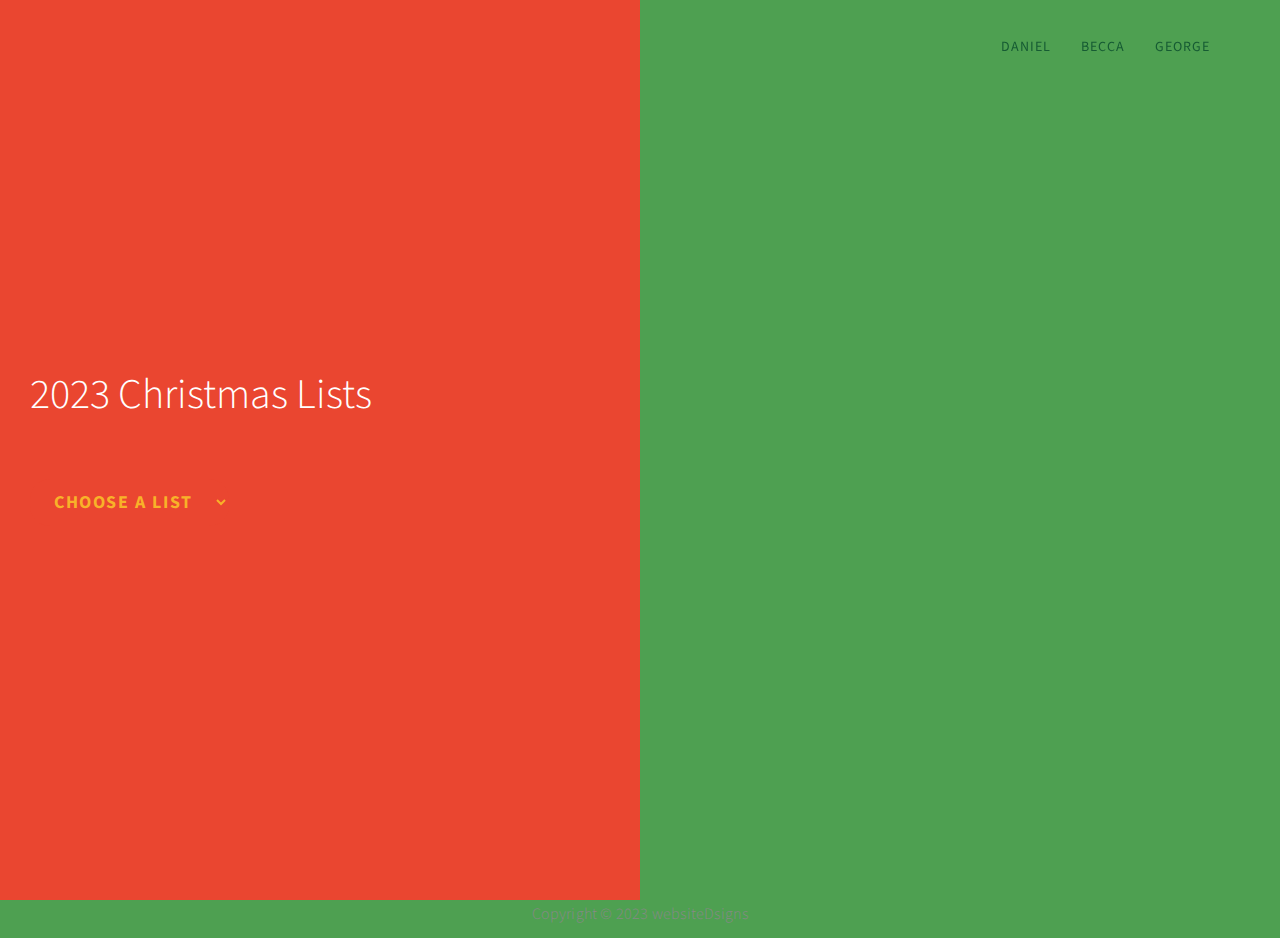
==== index.html @ 407f6c06 "upload lists - Daniel" ====
<!DOCTYPE html>
<html lang="en">
     <head>
          <meta charset="UTF-8">
          <meta name="viewport" content="width=device-width, initial-scale=1">
          <title>Christmas Lists</title>
          <link rel="stylesheet" href="css/bootstrap.min.css">
          <link rel="stylesheet" href="css/animate.css">
          <link rel="stylesheet" href="css/font-awesome.min.css">
          <link rel="stylesheet" href="css/style.css">
          <link href="https://fonts.googleapis.com/css?family=Source+Sans+Pro:300,400,700" rel="stylesheet">
        
      </head>
      <body data-spy="scroll" data-target=".navbar-collapse" data-offset="50">


<!-- PRE LOADER -->

<div class="preloader">
     <div class="spinner">
          <span class="spinner-rotate"></span>
     </div>
</div>


<!-- Navigation Section -->

<div class="navbar navbar-fixed-top custom-navbar" role="navigation">
     <div class="container">

          <!-- navbar header -->
          <div class="navbar-header">
               <button class="navbar-toggle" data-toggle="collapse" data-target=".navbar-collapse">
                    <span class="icon icon-bar"></span>
                    <span class="icon icon-bar"></span>
                    <span class="icon icon-bar"></span>
               </button>
          </div>

          <div class="collapse navbar-collapse">
               <ul class="nav navbar-nav navbar-right ">
                    <li><a href="#daniel.html" class="smoothScroll">Daniel</a></li>
                    <li><a href="#becca.html" class="smoothScroll">Becca</a></li>
                    <li><a href="#george.html" class="smoothScroll">George</a></li>
               </ul>
          </div>

     </div>
</div>

<section id="home" class="parallax-section">
     <div class="container">
          <section id="home" class="parallax-section">
               <div class="container">
                    <div class="row">
                         <div class="col-md-6 col-sm-6" style="background-color: #EA4630">
                              <div class="home-thumb">
                                  <div class="section-title">
                                      <h1 class="wow fadeInUp" data-wow-delay="0.3s" style="color: white;">2023 Christmas Lists</h1>
                                      <div class="dropdown-button-container">
                                          <select class="wow fadeInUp section-btn btn btn-success" data-wow-delay="1.4s" style="color: #F8B229; background-color: #EA4630;" id="list-dropdown">
                                              <option value="" disabled selected>Choose A list</option>
                                              <option value="daniel.html">Daniel</option>
                                              <option value="becca.html">Becca</option>
                                              <option value="george.html">George</option>
                                          </select>
                                          <button class="proceed-button" id="proceed-button" style="display: none; color: #F8B229; background-color: #EA4630;">OK</button>
                                      </div>
                                  </div>
                              </div>
                          </div>
                          
                          <script>
                              document.getElementById("list-dropdown").addEventListener("change", function() {
                                  var selectedValue = this.value;
                                  var proceedButton = document.getElementById("proceed-button");
                                  if (selectedValue !== "") {
                                      proceedButton.style.display = "inline-block";
                                  } else {
                                      proceedButton.style.display = "none";
                                  }
                              });
          
                              document.getElementById("proceed-button").addEventListener("click", function() {
                                  var selectedValue = document.getElementById("list-dropdown").value;
                                  if (selectedValue !== "") {
                                      window.location.href = selectedValue;
                                  }
                              });
                          </script>
                    </div>
               </div>
          </section>
          
                
                <script>
                    document.getElementById("list-dropdown").addEventListener("change", function() {
                        var selectedValue = this.value;
                        var proceedButton = document.getElementById("proceed-button");
                        if (selectedValue !== "") {
                            proceedButton.style.display = "inline-block";
                        } else {
                            proceedButton.style.display = "none";
                        }
                    });

                    document.getElementById("proceed-button").addEventListener("click", function() {
                        var selectedValue = document.getElementById("list-dropdown").value;
                        if (selectedValue !== "") {
                            window.location.href = selectedValue;
                        }
                    });
                </script>
          </div>
     </div>
</section>

 




<!-- Footer Section -->

<footer>
	<div class="container">
		<div class="row">

               <div class="col-md-12 col-sm-12">
                    <div class="wow fadeInUp footer-copyright" data-wow-delay="1.8s">
                         <p>Copyright &copy; 2023 websiteDsigns
                    
                    </div>
               </div>
			
		</div>
	</div>
</footer>

<!-- SCRIPTS -->

<script src="js/jquery.js"></script>
<script src="js/bootstrap.min.js"></script>
<script src="js/jquery.parallax.js"></script>
<script src="js/smoothscroll.js"></script>
<script src="js/wow.min.js"></script>
<script src="js/custom.js"></script>

</body>
</html>
---- css/style.css ----
/*

Stimulus Template

http://www.templatemo.com/tm-498-stimulus

*/

body {
	background: #4ea051;
    font-family: 'Source Sans Pro', sans-serif;
    font-style: normal;
	font-weight: 300;
    overflow-x: hidden;
}

html,body {
  width: 100%;
  height: 100%;
}
.product-list {
  display: flex;
  flex-wrap: wrap;
  justify-content: space-between;
}

.product {
  width: calc(33.33% - 10px); /* 3 columns with no gap */
  margin: 10px 0; /* Adjust the vertical margin as needed */
  padding: 10px;
  border: 1px solid #ccc;
  text-align: center;
  background-color: #fff;
  box-shadow: 0 0 5px rgba(0, 0, 0, 0.2);
  transition: transform 0.2s;
}

.product:hover {
  transform: scale(1.05);
}

.product img {
  max-width: 100%;
  height: auto;
}

.product h2 {
  font-size: 1.2rem;
  margin: 10px 0;
}

.product p {
  font-weight: bold;
}

.buy-button {
  display: inline-block;
  padding: 8px 16px;
  background-color: #007bff;
  color: #fff;
  text-decoration: none;
  border-radius: 5px;
  transition: background-color 0.3s;
}

.buy-button:hover {
  background-color: #0056b3;
}

@media (max-width: 768px) {
  .product {
      width: calc(50% - 10px); /* 2 columns with no gap */
  }
}

@media (max-width: 480px) {
  .product {
      width: calc(100% - 10px); /* 1 column with no gap */
  }
}



/*---------------------------------------
    Typography              
-----------------------------------------*/

h1,h2,h3,h4,h5,h6 {
  font-style: normal;
  font-weight: 300;
}

h1,h2,h3 {
  font-weight: 300;
}

h1 {
  font-size: 42px;
  padding-bottom: 14px;
  margin-bottom: 0px;
}

h2 {
  font-size: 42px;
  line-height: 52px;
  margin-top: 0px;
}

h3 {
  font-size: 26px;
  line-height: 32px;
  padding-bottom: 6px;
}

h4 {
  color: 165B33;
  font-size: 12px;
  font-weight: normal;
  letter-spacing: 2px;
  text-transform: uppercase;
  padding-top: 6px;
}

h5 {
  color: #666666;
}

strong {
  color: #232B2B;
  font-weight: normal;
}

p {
    color: #888;
    font-size: 16px;
    font-weight: 300;
    line-height: 28px;
    letter-spacing: 0.2px;
}

.section-btn {
  background-color: transparent;
  border: 3px solid #232B2B;
  border-radius: 100px;
  color: #232B2B;
  font-size: 13px;
  font-weight: bold;
  letter-spacing: 1.6px;
  padding: 12px 36px;
  margin-top: 42px;
  transition: all 0.4s ease-in-out;
  text-transform: uppercase;
}

.section-btn:hover {
  background: #E3AE57;
  border-color: transparent;
  color: #ffffff;
}

.btn-success:focus {
  background-color: #000;
  border-color: transparent;
}

.parallax-section {
  background-attachment: fixed !important;
  background-size: cover !important;
}

.section-title {
  position: relative;
  padding-bottom: 22px;
}

#about,
#service,
#experience,
#education,
#contact {
  position: relative;
}

#home .container,
#about .container, 
#experience .container,
#service .container,
#education .container,
#contact .container {
  width: 100%;
  padding: 0;
  margin: 0;
}

#experience .experience-thumb,
#education .education-thumb  {
  padding: 22px 42px 42px 42px;
}

#service,
#quotes,
footer {
  text-align: center;
}


.background-image {
    background-position: 50% 50% !important;
    background-size: cover !important;
    width: 100%;
    height: 100%;
    min-height: 75vh;
    position: absolute;
    top: 0;
    right: 0;
    bottom: 0;
    left: 0;
}

.color-white {
  color: #ffffff;
}

.color-yellow {
  color: 165B33;
}

.bg-yellow {
  background: #E3AE57;
}

.bg-white {
  background: #ffffff;
}

.bg-dark {
  background: #161616;
}








/*---------------------------------------
    Navigation section              
-----------------------------------------*/

.custom-navbar {
    margin-bottom: 0;
    background-color: #ffffff;
}

.custom-navbar .navbar-brand {
    color: 165B33;
	text-shadow: 1px 1px #fff;
    font-weight: bold;
    font-size: 24px;
    line-height: 35px;
    letter-spacing: 1px;
}

.custom-navbar .nav li a {
    color: #165B33;
    font-size: 14px;
    font-weight: 400;
    letter-spacing: 1px;
    text-transform: uppercase;
    line-height: 40px;
    transition: all 0.4s ease-in-out;
}

.custom-navbar .nav li a:hover {
    background: transparent;
    color: #165B33;
}

.custom-navbar .navbar-nav > li > a:hover,
.custom-navbar .navbar-nav > li > a:focus {
  background-color: transparent;
}

.custom-navbar .nav li.active > a {
    background-color: transparent;
    color: #BB2528;
}

.custom-navbar .navbar-toggle {
    border: none;
    padding-top: 10px;
}

.custom-navbar .navbar-toggle {
    background-color: transparent;
}

.custom-navbar .navbar-toggle .icon-bar {
    background: #BB2528;
    border-color: transparent;
}

@media(min-width:768px) {
    .custom-navbar {
        padding: 12px 0;
        border-bottom: 0;
        background: 0 0; 
    }
    .custom-navbar.top-nav-collapse {
        background: #ffffff;
        box-shadow: 0px 2px 8px 0px rgba(50, 50, 50, 0.08);
        padding: 0;
    }

}



/*---------------------------------------
    Home section              
-----------------------------------------*/

#home h1 {
  padding-bottom: 18px;
}

#home .col-md-6 {
  background: #f1e2d7;
/* light blue color: #c3eafd; */
  padding-right: 0;
  padding-left: 0;
}

#home .home-img {
  background: url('../images/home-img.jpg');
  background-size: cover;
  background-position: 50% 50%;
  width: 100%;
  height: 100vh;
}

#home .home-thumb {
  display: -webkit-box;
  display: -webkit-flex;
  display: -ms-flexbox;
  display: flex;
  -webkit-box-align: center;
  -webkit-align-items: center;
  -ms-flex-align: center;
  align-items: center;
  height: 100vh;
  padding: 0 45px 0 45px;
}

/* Default button styles */
.section-btn {
  color: #F8B229;
  background-color: #EA4630;
  border: none;
  border-radius: 20px;
  padding: 10px 20px;
  font-size: 18px;
  cursor: pointer;
  transition: background-color 0.3s;
}

.section-btn:hover {
  background-color: #BB2528;
}

.product img {
  width: 200px; /* Change this to your desired width */
  height: 200px; /* Change this to your desired height */
}


/* Media queries for responsive design */
@media screen and (max-width: 768px) {
  /* Adjust the button size and padding for smaller screens */
  .section-btn {
      padding: 8px 16px;
  }
}

@media screen and (max-width: 480px) {
  /* Further adjustments for very small screens */
  .section-btn {
      font-size: 16px;
  }
}
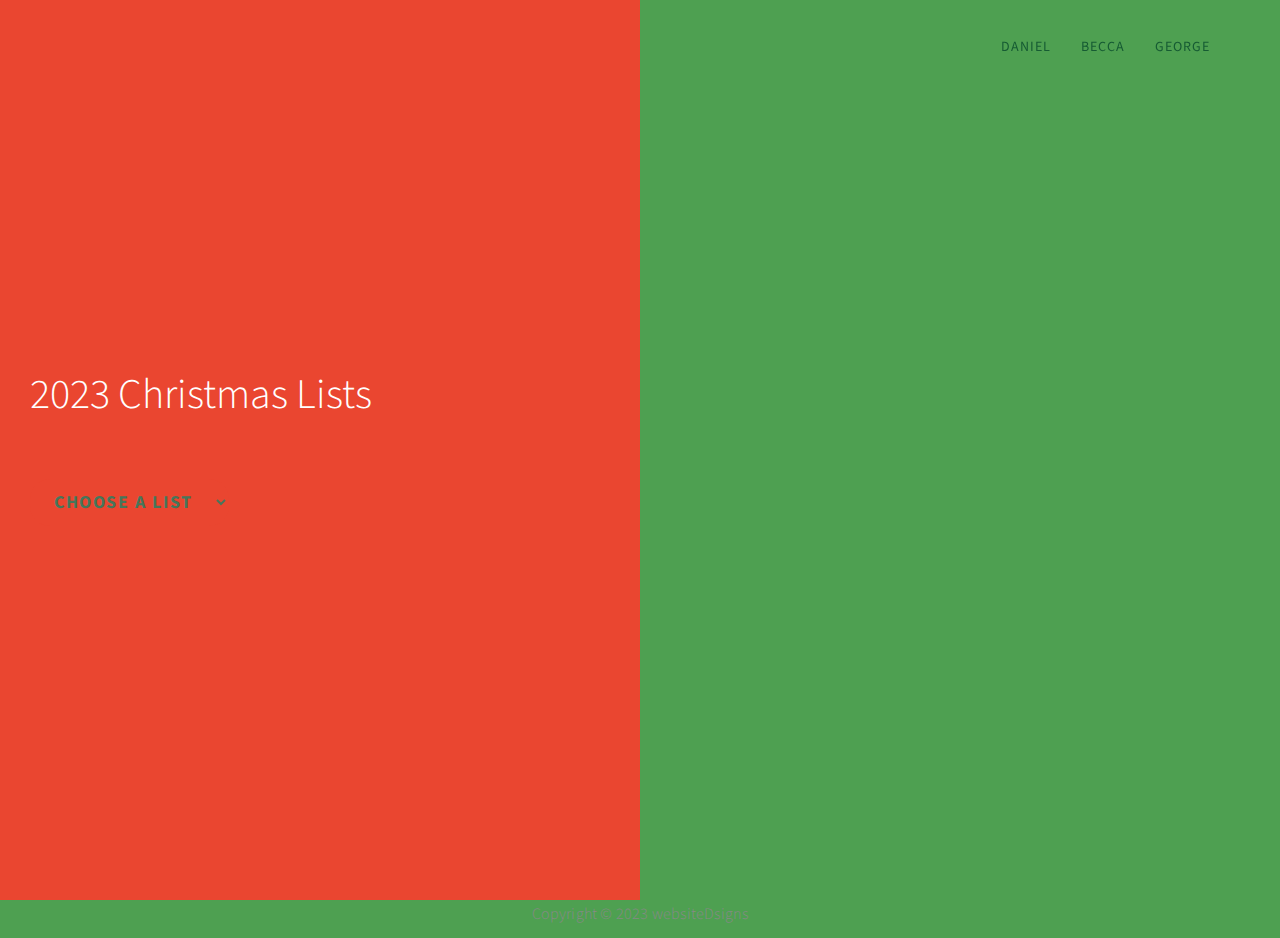
==== commit 260cb7f0: "improve selection button" ====
--- a/index.html
+++ b/index.html
@@ -12,15 +12,6 @@
         
       </head>
       <body data-spy="scroll" data-target=".navbar-collapse" data-offset="50">
-
-
-<!-- PRE LOADER -->
-
-<div class="preloader">
-     <div class="spinner">
-          <span class="spinner-rotate"></span>
-     </div>
-</div>
 
 
 <!-- Navigation Section -->
@@ -58,13 +49,14 @@
                                   <div class="section-title">
                                       <h1 class="wow fadeInUp" data-wow-delay="0.3s" style="color: white;">2023 Christmas Lists</h1>
                                       <div class="dropdown-button-container">
-                                          <select class="wow fadeInUp section-btn btn btn-success" data-wow-delay="1.4s" style="color: #F8B229; background-color: #EA4630;" id="list-dropdown">
+                                          <select class="wow fadeInUp section-btn btn" data-wow-delay="1.4s" style="color: #45765b; background-color: #EA4630;" id="list-dropdown">
                                               <option value="" disabled selected>Choose A list</option>
                                               <option value="daniel.html">Daniel</option>
                                               <option value="becca.html">Becca</option>
                                               <option value="george.html">George</option>
                                           </select>
-                                          <button class="proceed-button" id="proceed-button" style="display: none; color: #F8B229; background-color: #EA4630;">OK</button>
+                                   
+                                          <button class="wow fadeInUp section-btn btn" id="proceed-button" style="display: none; color: green; background-color: #EA4630;">OK</button>
                                       </div>
                                   </div>
                               </div>
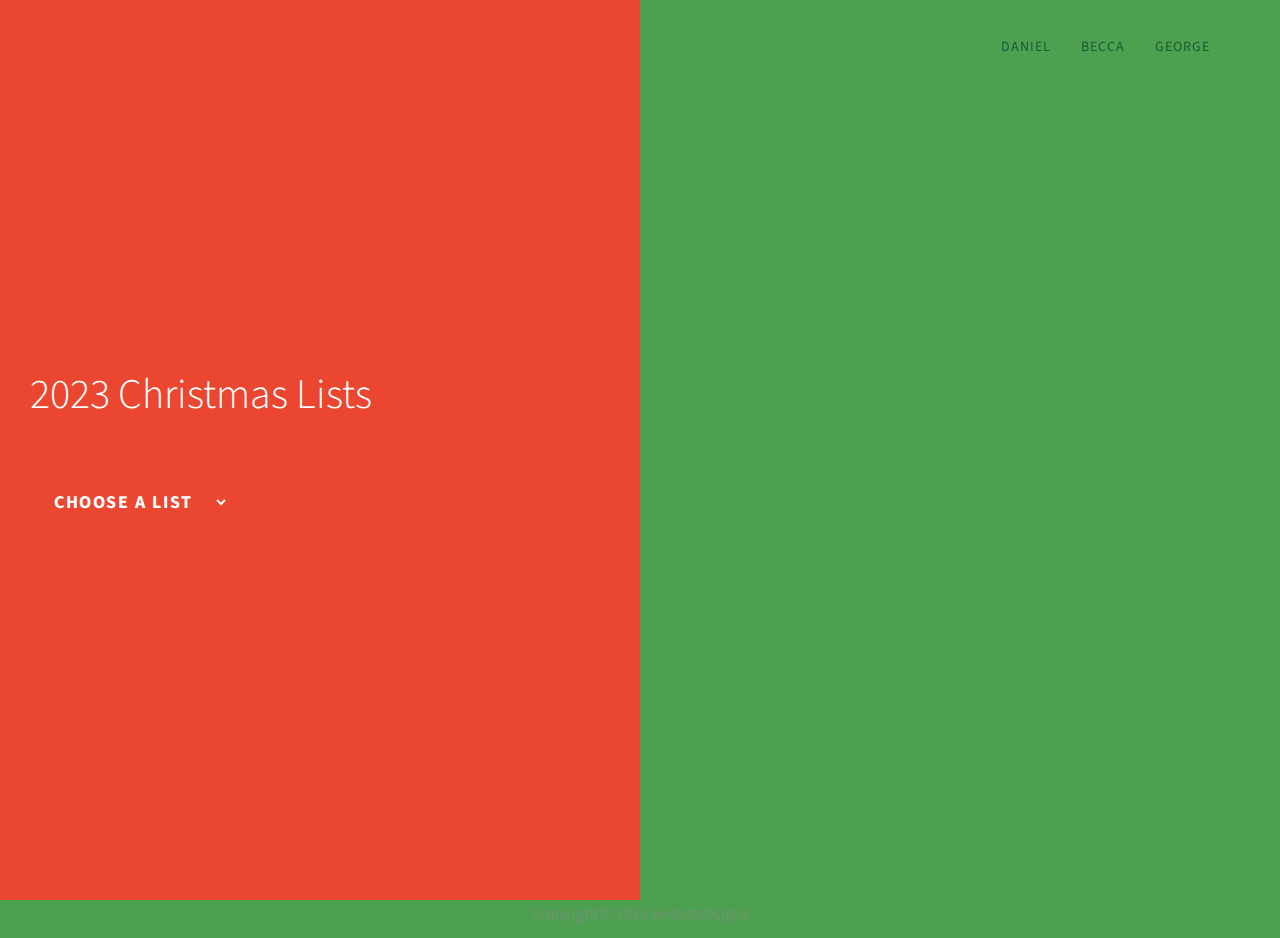
==== commit d4782752: "base update for b and g list" ====
--- a/index.html
+++ b/index.html
@@ -35,7 +35,7 @@
                     <li><a href="#george.html" class="smoothScroll">George</a></li>
                </ul>
           </div>
-
+          
      </div>
 </div>
 
@@ -49,14 +49,18 @@
                                   <div class="section-title">
                                       <h1 class="wow fadeInUp" data-wow-delay="0.3s" style="color: white;">2023 Christmas Lists</h1>
                                       <div class="dropdown-button-container">
-                                          <select class="wow fadeInUp section-btn btn" data-wow-delay="1.4s" style="color: #45765b; background-color: #EA4630;" id="list-dropdown">
+                                          <select class="wow fadeInUp section-btn btn" data-wow-delay="1.4s" style="color: white; background-color: #EA4630;" id="list-dropdown">
+                                              //write code to disable the choose a list option once selected and change the color of the button to green?   
+
+
+
                                               <option value="" disabled selected>Choose A list</option>
                                               <option value="daniel.html">Daniel</option>
                                               <option value="becca.html">Becca</option>
                                               <option value="george.html">George</option>
                                           </select>
                                    
-                                          <button class="wow fadeInUp section-btn btn" id="proceed-button" style="display: none; color: green; background-color: #EA4630;">OK</button>
+                                          <button class="wow fadeInUp section-btn btn" id="proceed-button" style="display: none; color: silver; background-color: #EA4630;">OK</button>
                                       </div>
                                   </div>
                               </div>
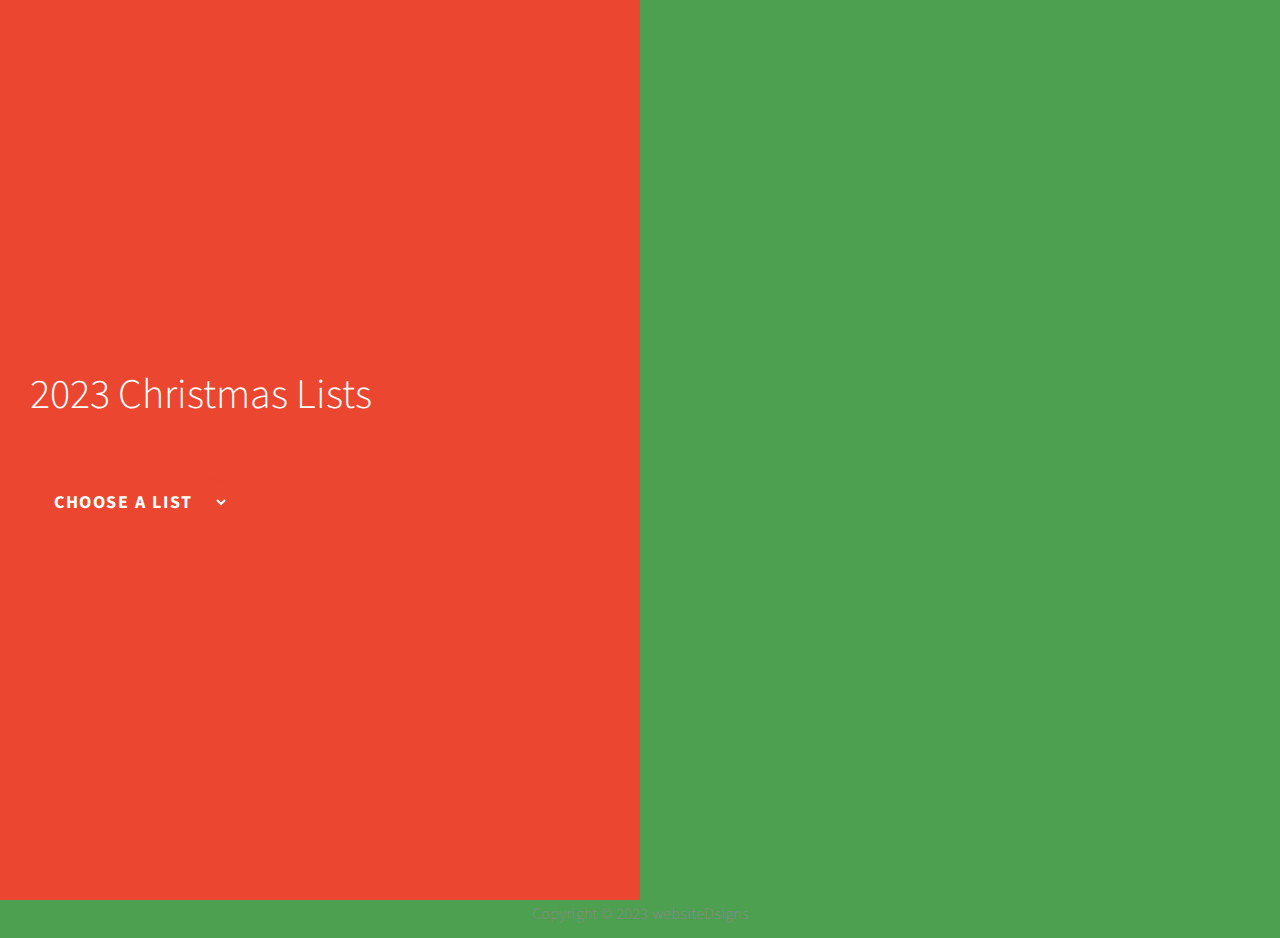
==== commit 2c65791b: "Update index.html" ====
--- a/index.html
+++ b/index.html
@@ -19,22 +19,7 @@
 <div class="navbar navbar-fixed-top custom-navbar" role="navigation">
      <div class="container">
 
-          <!-- navbar header -->
-          <div class="navbar-header">
-               <button class="navbar-toggle" data-toggle="collapse" data-target=".navbar-collapse">
-                    <span class="icon icon-bar"></span>
-                    <span class="icon icon-bar"></span>
-                    <span class="icon icon-bar"></span>
-               </button>
-          </div>
-
-          <div class="collapse navbar-collapse">
-               <ul class="nav navbar-nav navbar-right ">
-                    <li><a href="#daniel.html" class="smoothScroll">Daniel</a></li>
-                    <li><a href="#becca.html" class="smoothScroll">Becca</a></li>
-                    <li><a href="#george.html" class="smoothScroll">George</a></li>
-               </ul>
-          </div>
+          
           
      </div>
 </div>
--- a/css/style.css
+++ b/css/style.css
@@ -52,6 +52,7 @@
 .product p {
   font-weight: bold;
 }
+
 
 .buy-button {
   display: inline-block;
